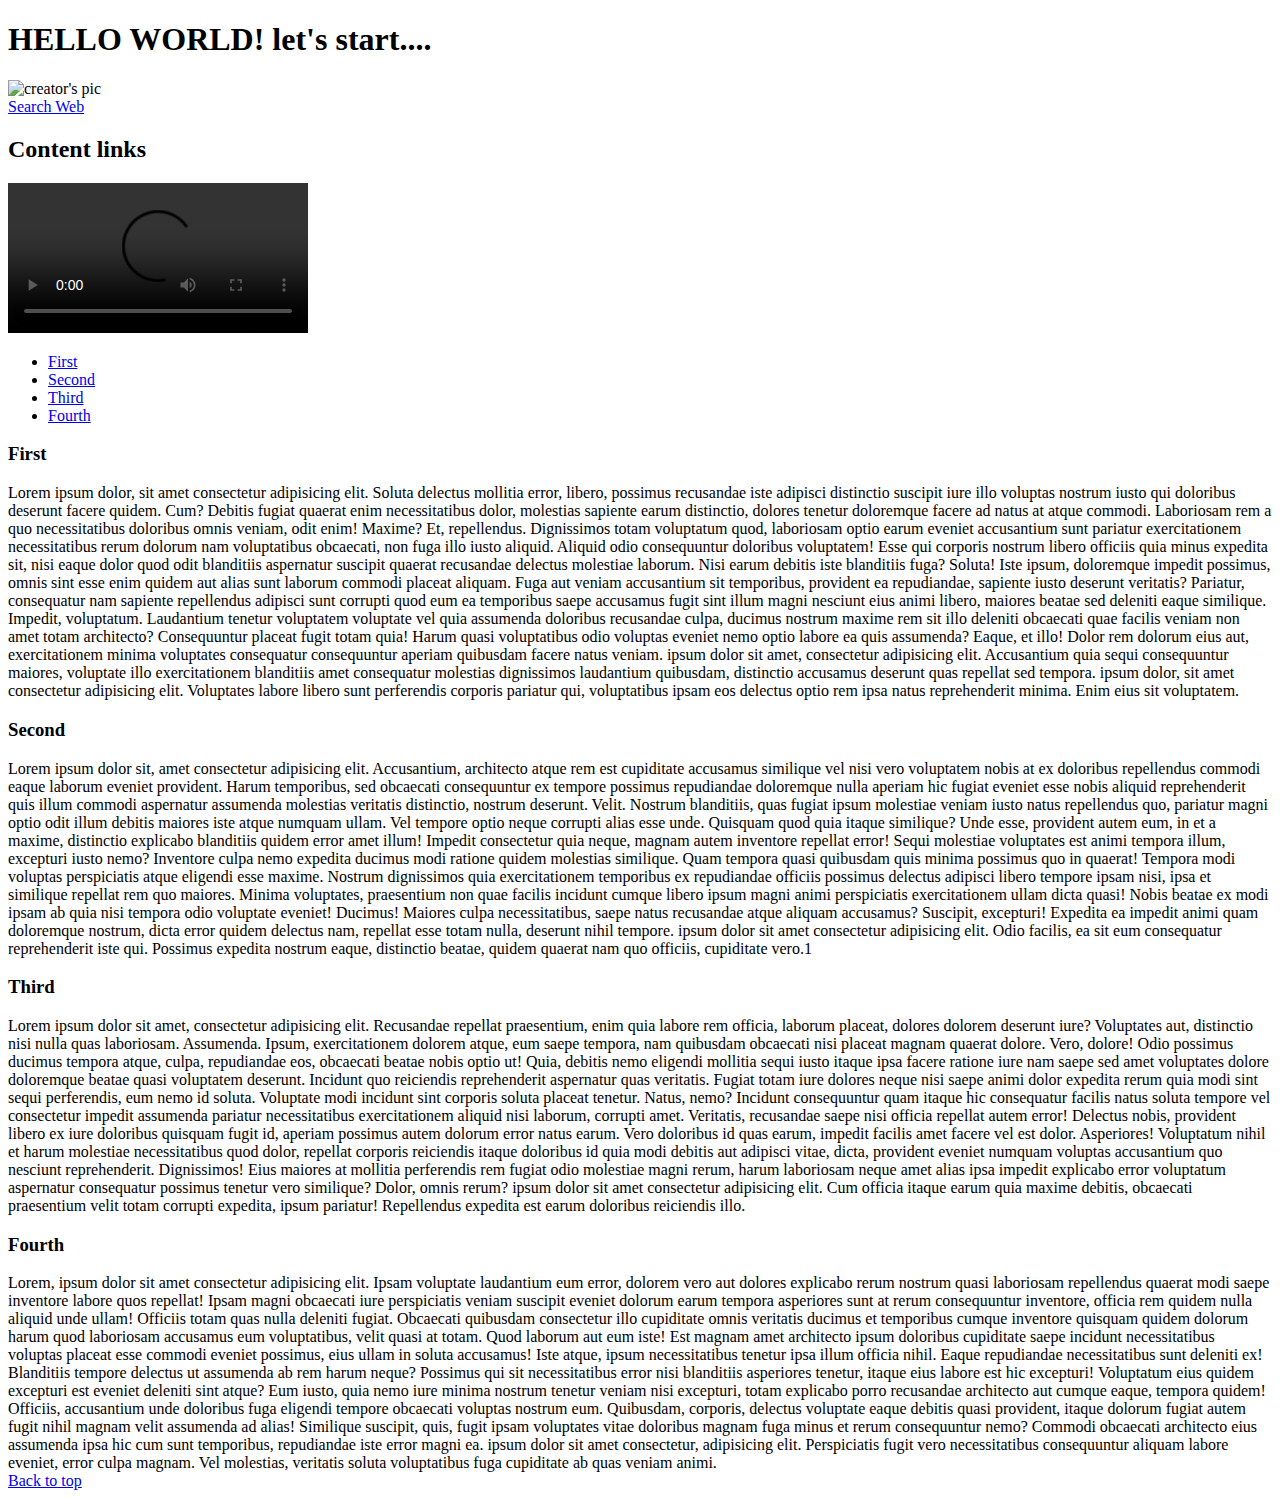
==== site/index1.html @ 944afb7f "changed" ====
<!DOCTYPE html>
<html lang="en">
<head>
    <meta charset="UTF-8">
    <meta name="viewport" content="width=device-width, initial-scale=1.0">
    <title>Hello Coursera</title>
    <link rel="stylesheet" href="./style.css">
</head>
<body>

    <h1>HELLO WORLD! let's&nbsp;start....</h1>
    
    <img src="/new/pexels-photo-441379.jpeg" alt="creator's pic" height="300" width="800">
    <section>
        <a href="http://www.google.com" target="_blank" >Search Web</a>
        <h2 id="top">Content links</h2>
    </section>
   <section><video id="spatial-computing-video"  data-inline-media-plugins="ObjectFitFix, AnimLoad, AnimPlayReset, ViewportSourceBaseRes, PlayPauseButton, PlayProgress" data-inline-media-play-keyframe="{ &quot;start&quot;: &quot;css(--foundation-video-start, a0)&quot;, &quot;end&quot;: &quot;css(--foundation-video-end, a0)&quot;, &quot;anchors&quot;: [&quot;.foundations-copy-container .copy-1 .foundation-headline&quot;, &quot;.foundations-copy-container .copy-2 .foundation-headline&quot;] }" data-inline-media-load-keyframe="{ &quot;start&quot;: &quot;css(--foundation-video-start, a0) - 80vh&quot;, &quot;end&quot;: &quot;css(--foundation-video-end, a0) + 60vh&quot;, &quot;anchors&quot;: [&quot;.foundations-copy-container .copy-1 .foundation-headline&quot;, &quot;.foundations-copy-container .copy-2 .foundation-headline&quot;] }" data-inline-media-pause-on-exit="true" data-inline-media-reset-on-exit="true" aria-label="Person wearing Apple Vision Pro and viewing the Home Screen animation" controls role="img" style="" src="/new/sky.mp4"></video></section>
    <section>
        <ul>
        <li><a href="#1">First</a></li>
        <li><a href="#2">Second</a></li>
        <li><a href="#3">Third</a></li>
        <li><a href="#4">Fourth</a></li>
        </ul>
     
    </section>
    <section id="1"> 
        <h3>First</h3>
       Lorem ipsum dolor, sit amet consectetur adipisicing elit. Soluta delectus mollitia error, libero, possimus recusandae iste adipisci distinctio suscipit iure illo voluptas nostrum iusto qui doloribus deserunt facere quidem. Cum?
       Debitis fugiat quaerat enim necessitatibus dolor, molestias sapiente earum distinctio, dolores tenetur doloremque facere ad natus at atque commodi. Laboriosam rem a quo necessitatibus doloribus omnis veniam, odit enim! Maxime?
       Et, repellendus. Dignissimos totam voluptatum quod, laboriosam optio earum eveniet accusantium sunt pariatur exercitationem necessitatibus rerum dolorum nam voluptatibus obcaecati, non fuga illo iusto aliquid. Aliquid odio consequuntur doloribus voluptatem!
       Esse qui corporis nostrum libero officiis quia minus expedita sit, nisi eaque dolor quod odit blanditiis aspernatur suscipit quaerat recusandae delectus molestiae laborum. Nisi earum debitis iste blanditiis fuga? Soluta!
       Iste ipsum, doloremque impedit possimus, omnis sint esse enim quidem aut alias sunt laborum commodi placeat aliquam. Fuga aut veniam accusantium sit temporibus, provident ea repudiandae, sapiente iusto deserunt veritatis?
       Pariatur, consequatur nam sapiente repellendus adipisci sunt corrupti quod eum ea temporibus saepe accusamus fugit sint illum magni nesciunt eius animi libero, maiores beatae sed deleniti eaque similique. Impedit, voluptatum.
       Laudantium tenetur voluptatem voluptate vel quia assumenda doloribus recusandae culpa, ducimus nostrum maxime rem sit illo deleniti obcaecati quae facilis veniam non amet totam architecto? Consequuntur placeat fugit totam quia!
       Harum quasi voluptatibus odio voluptas eveniet nemo optio labore ea quis assumenda? Eaque, et illo! Dolor rem dolorum eius aut, exercitationem minima voluptates consequatur consequuntur aperiam quibusdam facere natus veniam. ipsum dolor sit amet, consectetur adipisicing elit. Accusantium quia sequi consequuntur maiores, voluptate illo exercitationem blanditiis amet consequatur molestias dignissimos laudantium quibusdam, distinctio accusamus deserunt quas repellat sed tempora. ipsum dolor, sit amet consectetur adipisicing elit. Voluptates labore libero sunt perferendis corporis pariatur qui, voluptatibus ipsam eos delectus optio rem ipsa natus reprehenderit minima. Enim eius sit voluptatem. 
    </section>
    <section id="2">
        <h3>Second</h3>
        Lorem ipsum dolor sit, amet consectetur adipisicing elit. Accusantium, architecto atque rem est cupiditate accusamus similique vel nisi vero voluptatem nobis at ex doloribus repellendus commodi eaque laborum eveniet provident.
        Harum temporibus, sed obcaecati consequuntur ex tempore possimus repudiandae doloremque nulla aperiam hic fugiat eveniet esse nobis aliquid reprehenderit quis illum commodi aspernatur assumenda molestias veritatis distinctio, nostrum deserunt. Velit.
        Nostrum blanditiis, quas fugiat ipsum molestiae veniam iusto natus repellendus quo, pariatur magni optio odit illum debitis maiores iste atque numquam ullam. Vel tempore optio neque corrupti alias esse unde.
        Quisquam quod quia itaque similique? Unde esse, provident autem eum, in et a maxime, distinctio explicabo blanditiis quidem error amet illum! Impedit consectetur quia neque, magnam autem inventore repellat error!
        Sequi molestiae voluptates est animi tempora illum, excepturi iusto nemo? Inventore culpa nemo expedita ducimus modi ratione quidem molestias similique. Quam tempora quasi quibusdam quis minima possimus quo in quaerat!
        Tempora modi voluptas perspiciatis atque eligendi esse maxime. Nostrum dignissimos quia exercitationem temporibus ex repudiandae officiis possimus delectus adipisci libero tempore ipsam nisi, ipsa et similique repellat rem quo maiores.
        Minima voluptates, praesentium non quae facilis incidunt cumque libero ipsum magni animi perspiciatis exercitationem ullam dicta quasi! Nobis beatae ex modi ipsam ab quia nisi tempora odio voluptate eveniet! Ducimus!
        Maiores culpa necessitatibus, saepe natus recusandae atque aliquam accusamus? Suscipit, excepturi! Expedita ea impedit animi quam doloremque nostrum, dicta error quidem delectus nam, repellat esse totam nulla, deserunt nihil tempore. ipsum dolor sit amet consectetur adipisicing elit. Odio facilis, ea sit eum consequatur reprehenderit iste qui. Possimus expedita nostrum eaque, distinctio beatae, quidem quaerat nam quo officiis, cupiditate vero.1
    </section>
    <section id="3">
        <h3>Third</h3>
        Lorem ipsum dolor sit amet, consectetur adipisicing elit. Recusandae repellat praesentium, enim quia labore rem officia, laborum placeat, dolores dolorem deserunt iure? Voluptates aut, distinctio nisi nulla quas laboriosam. Assumenda.
        Ipsum, exercitationem dolorem atque, eum saepe tempora, nam quibusdam obcaecati nisi placeat magnam quaerat dolore. Vero, dolore! Odio possimus ducimus tempora atque, culpa, repudiandae eos, obcaecati beatae nobis optio ut!
        Quia, debitis nemo eligendi mollitia sequi iusto itaque ipsa facere ratione iure nam saepe sed amet voluptates dolore doloremque beatae quasi voluptatem deserunt. Incidunt quo reiciendis reprehenderit aspernatur quas veritatis.
        Fugiat totam iure dolores neque nisi saepe animi dolor expedita rerum quia modi sint sequi perferendis, eum nemo id soluta. Voluptate modi incidunt sint corporis soluta placeat tenetur. Natus, nemo?
        Incidunt consequuntur quam itaque hic consequatur facilis natus soluta tempore vel consectetur impedit assumenda pariatur necessitatibus exercitationem aliquid nisi laborum, corrupti amet. Veritatis, recusandae saepe nisi officia repellat autem error!
        Delectus nobis, provident libero ex iure doloribus quisquam fugit id, aperiam possimus autem dolorum error natus earum. Vero doloribus id quas earum, impedit facilis amet facere vel est dolor. Asperiores!
        Voluptatum nihil et harum molestiae necessitatibus quod dolor, repellat corporis reiciendis itaque doloribus id quia modi debitis aut adipisci vitae, dicta, provident eveniet numquam voluptas accusantium quo nesciunt reprehenderit. Dignissimos!
        Eius maiores at mollitia perferendis rem fugiat odio molestiae magni rerum, harum laboriosam neque amet alias ipsa impedit explicabo error voluptatum aspernatur consequatur possimus tenetur vero similique? Dolor, omnis rerum? ipsum dolor sit amet consectetur adipisicing elit. Cum officia itaque earum quia maxime debitis, obcaecati praesentium velit totam corrupti expedita, ipsum pariatur! Repellendus expedita est earum doloribus reiciendis illo.
    </section>
    <section id="4">
        <h3>Fourth</h3>
        Lorem, ipsum dolor sit amet consectetur adipisicing elit. Ipsam voluptate laudantium eum error, dolorem vero aut dolores explicabo rerum nostrum quasi laboriosam repellendus quaerat modi saepe inventore labore quos repellat!
        Ipsam magni obcaecati iure perspiciatis veniam suscipit eveniet dolorum earum tempora asperiores sunt at rerum consequuntur inventore, officia rem quidem nulla aliquid unde ullam! Officiis totam quas nulla deleniti fugiat.
        Obcaecati quibusdam consectetur illo cupiditate omnis veritatis ducimus et temporibus cumque inventore quisquam quidem dolorum harum quod laboriosam accusamus eum voluptatibus, velit quasi at totam. Quod laborum aut eum iste!
        Est magnam amet architecto ipsum doloribus cupiditate saepe incidunt necessitatibus voluptas placeat esse commodi eveniet possimus, eius ullam in soluta accusamus! Iste atque, ipsum necessitatibus tenetur ipsa illum officia nihil.
        Eaque repudiandae necessitatibus sunt deleniti ex! Blanditiis tempore delectus ut assumenda ab rem harum neque? Possimus qui sit necessitatibus error nisi blanditiis asperiores tenetur, itaque eius labore est hic excepturi!
        Voluptatum eius quidem excepturi est eveniet deleniti sint atque? Eum iusto, quia nemo iure minima nostrum tenetur veniam nisi excepturi, totam explicabo porro recusandae architecto aut cumque eaque, tempora quidem!
        Officiis, accusantium unde doloribus fuga eligendi tempore obcaecati voluptas nostrum eum. Quibusdam, corporis, delectus voluptate eaque debitis quasi provident, itaque dolorum fugiat autem fugit nihil magnam velit assumenda ad alias!
        Similique suscipit, quis, fugit ipsam voluptates vitae doloribus magnam fuga minus et rerum consequuntur nemo? Commodi obcaecati architecto eius assumenda ipsa hic cum sunt temporibus, repudiandae iste error magni ea. ipsum dolor sit amet consectetur, adipisicing elit. Perspiciatis fugit vero necessitatibus consequuntur aliquam labore eveniet, error culpa magnam. Vel molestias, veritatis soluta voluptatibus fuga cupiditate ab quas veniam animi.
    </section>

    <a href="#top">Back to top</a></h1> 
    <!--
        
    <h3>helllo</h3> -->
</body>
</html>
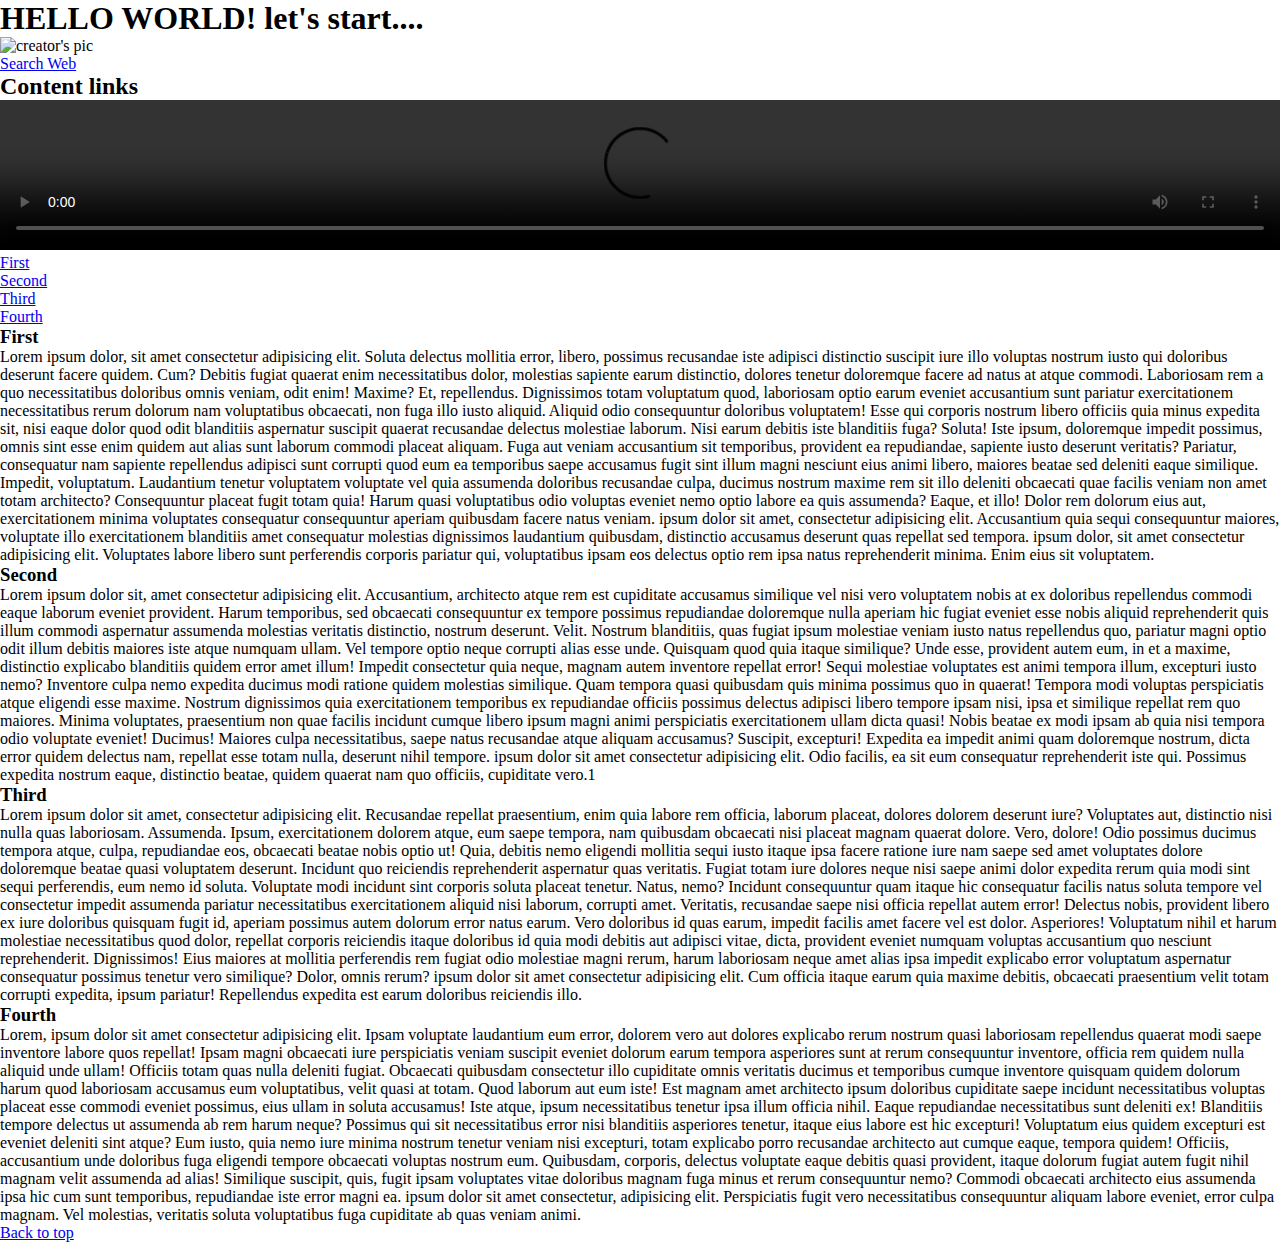
==== commit 237ce3ec: "Update index1.html" ====
--- a/site/index1.html
+++ b/site/index1.html
@@ -10,7 +10,7 @@
 
     <h1>HELLO WORLD! let's&nbsp;start....</h1>
     
-    <img src="/new/pexels-photo-441379.jpeg" alt="creator's pic" height="300" width="800">
+    <img src="https://github.com/Khizar29/coursera-test/blob/main/site/new/sky.mp4" alt="creator's pic" height="300" width="800">
     <section>
         <a href="http://www.google.com" target="_blank" >Search Web</a>
         <h2 id="top">Content links</h2>
@@ -75,4 +75,4 @@
         
     <h3>helllo</h3> -->
 </body>
-</html>+</html>
--- a/site/style.css
+++ b/site/style.css
@@ -0,0 +1,24 @@
+*{
+    margin: 0;
+    padding: 0;
+    box-sizing: border-box;
+
+}
+.container{
+    width: 100wh;
+    height: 100vh;
+    background-color: blueviolet;
+}
+video {
+    object-fit: contain;
+    overflow-clip-margin: content-box;
+    overflow: clip;
+    overflow-x: ;
+    overflow-y: ;
+    width: 100%;
+    height: auto;
+}
+@media only screen and (max-width: 734px)
+ {
+   video width: 100%;
+}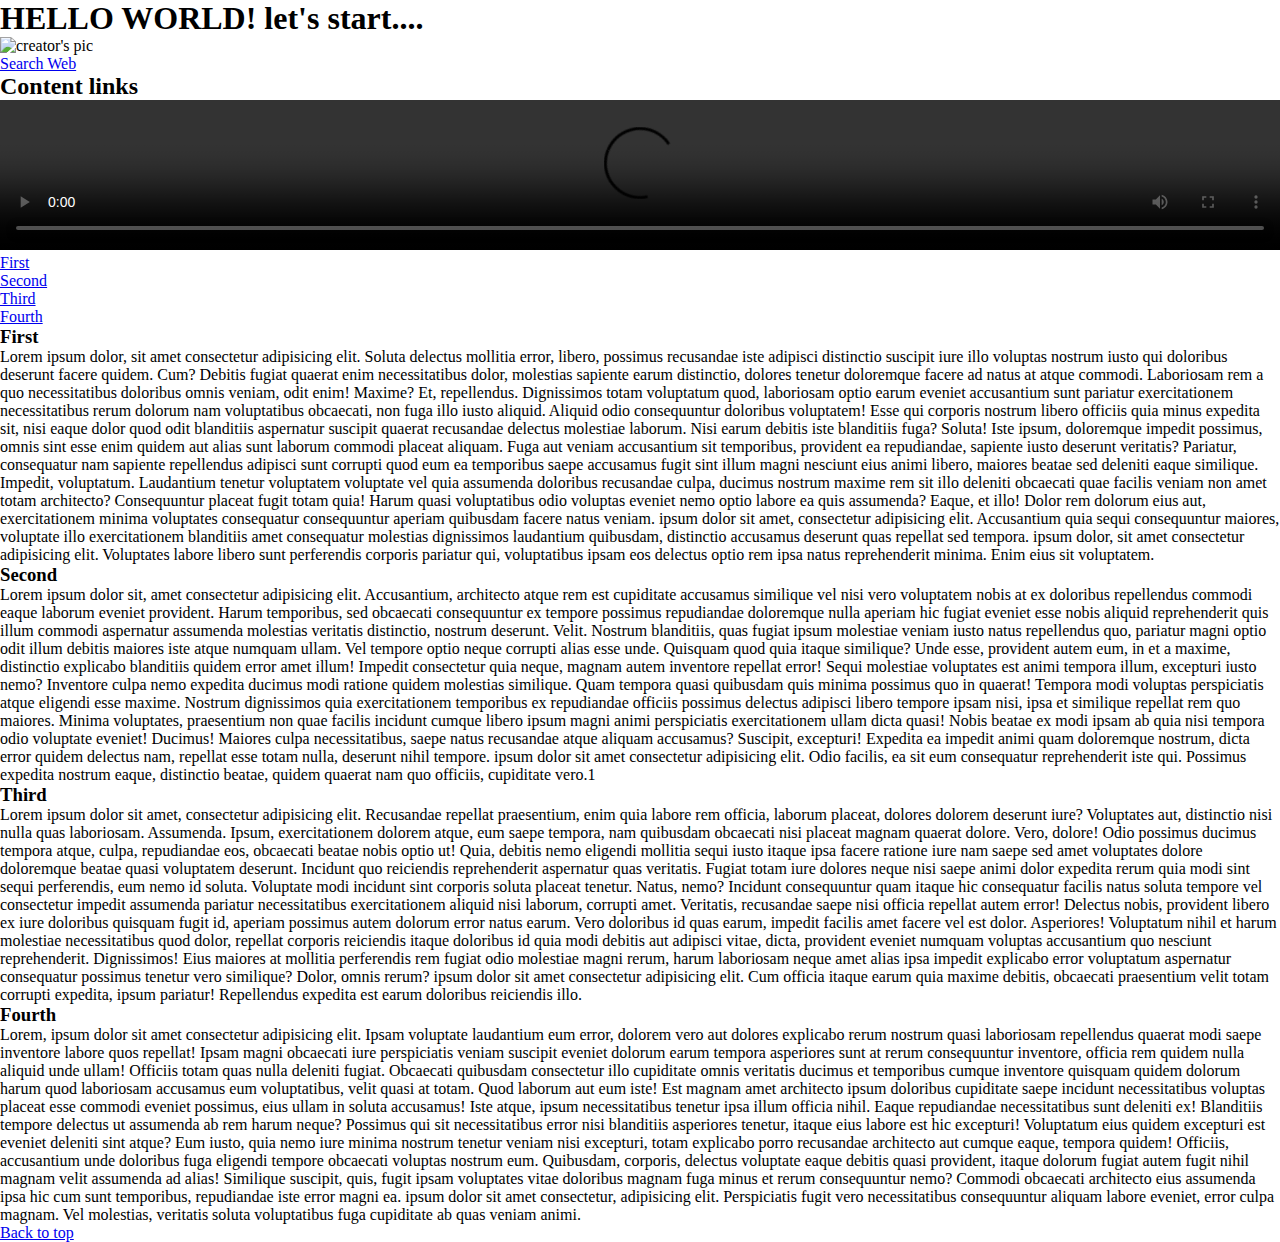
==== commit d58d77dd: "Update index1.html" ====
--- a/site/index1.html
+++ b/site/index1.html
@@ -10,7 +10,7 @@
 
     <h1>HELLO WORLD! let's&nbsp;start....</h1>
     
-    <img src="https://github.com/Khizar29/coursera-test/blob/main/site/new/sky.mp4" alt="creator's pic" height="300" width="800">
+    <img src="site/new/pexels-photo-441379.jpeg" alt="creator's pic" height="300" width="800">
     <section>
         <a href="http://www.google.com" target="_blank" >Search Web</a>
         <h2 id="top">Content links</h2>
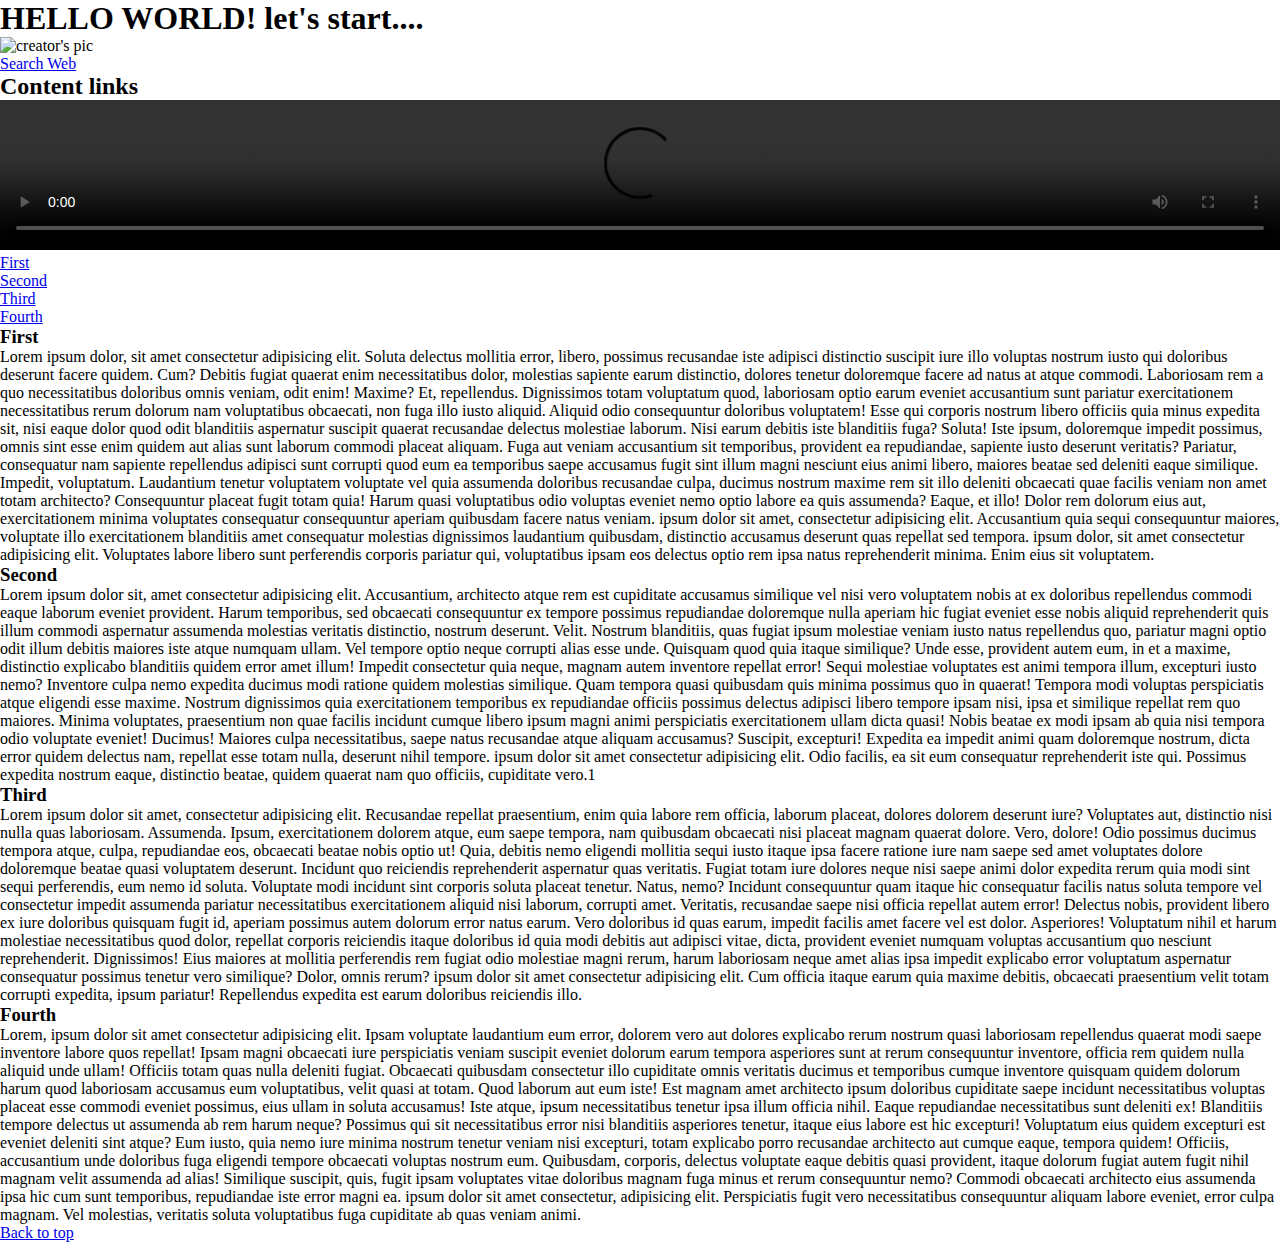
==== commit 68dc29e2: "Update index1.html" ====
--- a/site/index1.html
+++ b/site/index1.html
@@ -10,7 +10,7 @@
 
     <h1>HELLO WORLD! let's&nbsp;start....</h1>
     
-    <img src="site/new/pexels-photo-441379.jpeg" alt="creator's pic" height="300" width="800">
+    <img src="https://github.com/Khizar29/coursera-test/blob/d58d77dde367b240b245d7abfdb109a1aa594f4a/site/new/pexels-photo-441379.jpeg" alt="creator's pic" height="300" width="800">
     <section>
         <a href="http://www.google.com" target="_blank" >Search Web</a>
         <h2 id="top">Content links</h2>
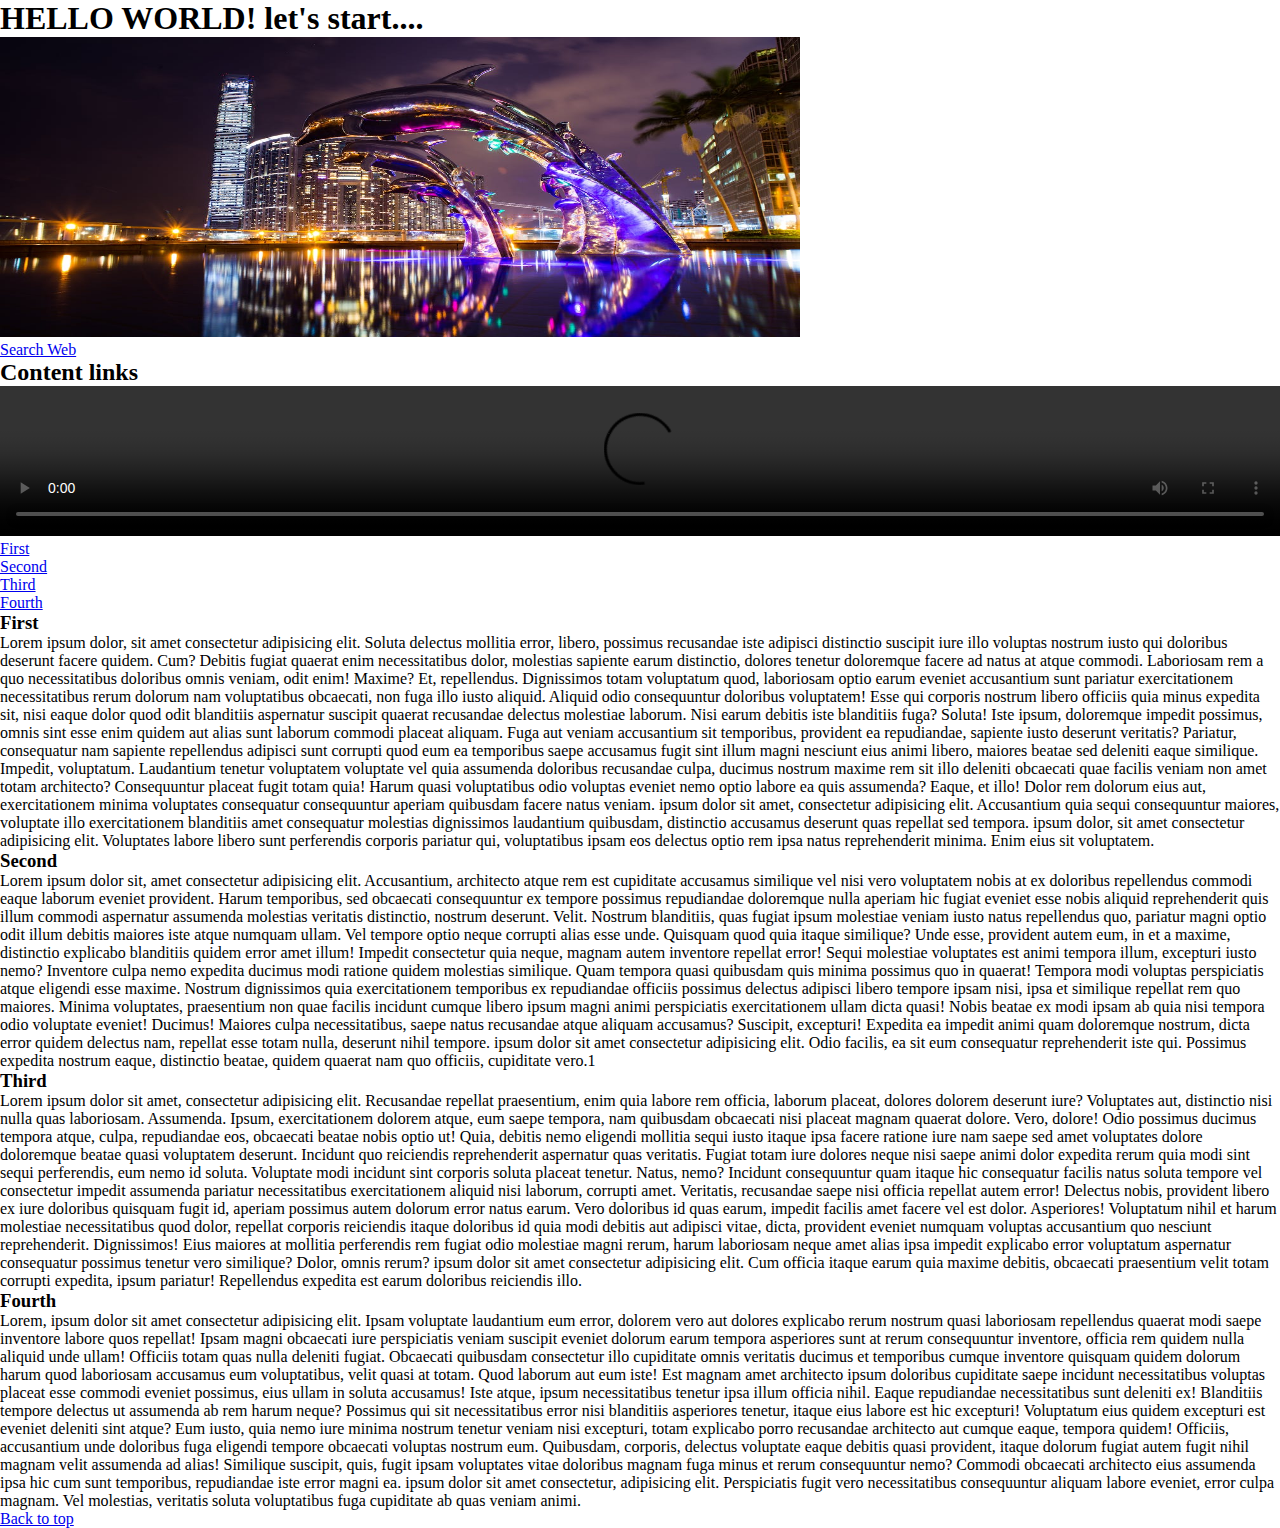
==== commit 13830418: "Update index1.html" ====
--- a/site/index1.html
+++ b/site/index1.html
@@ -10,7 +10,7 @@
 
     <h1>HELLO WORLD! let's&nbsp;start....</h1>
     
-    <img src="https://github.com/Khizar29/coursera-test/blob/d58d77dde367b240b245d7abfdb109a1aa594f4a/site/new/pexels-photo-441379.jpeg" alt="creator's pic" height="300" width="800">
+    <img src="./new/pexels-photo-441379.jpeg" alt="creator's pic" height="300" width="800">
     <section>
         <a href="http://www.google.com" target="_blank" >Search Web</a>
         <h2 id="top">Content links</h2>
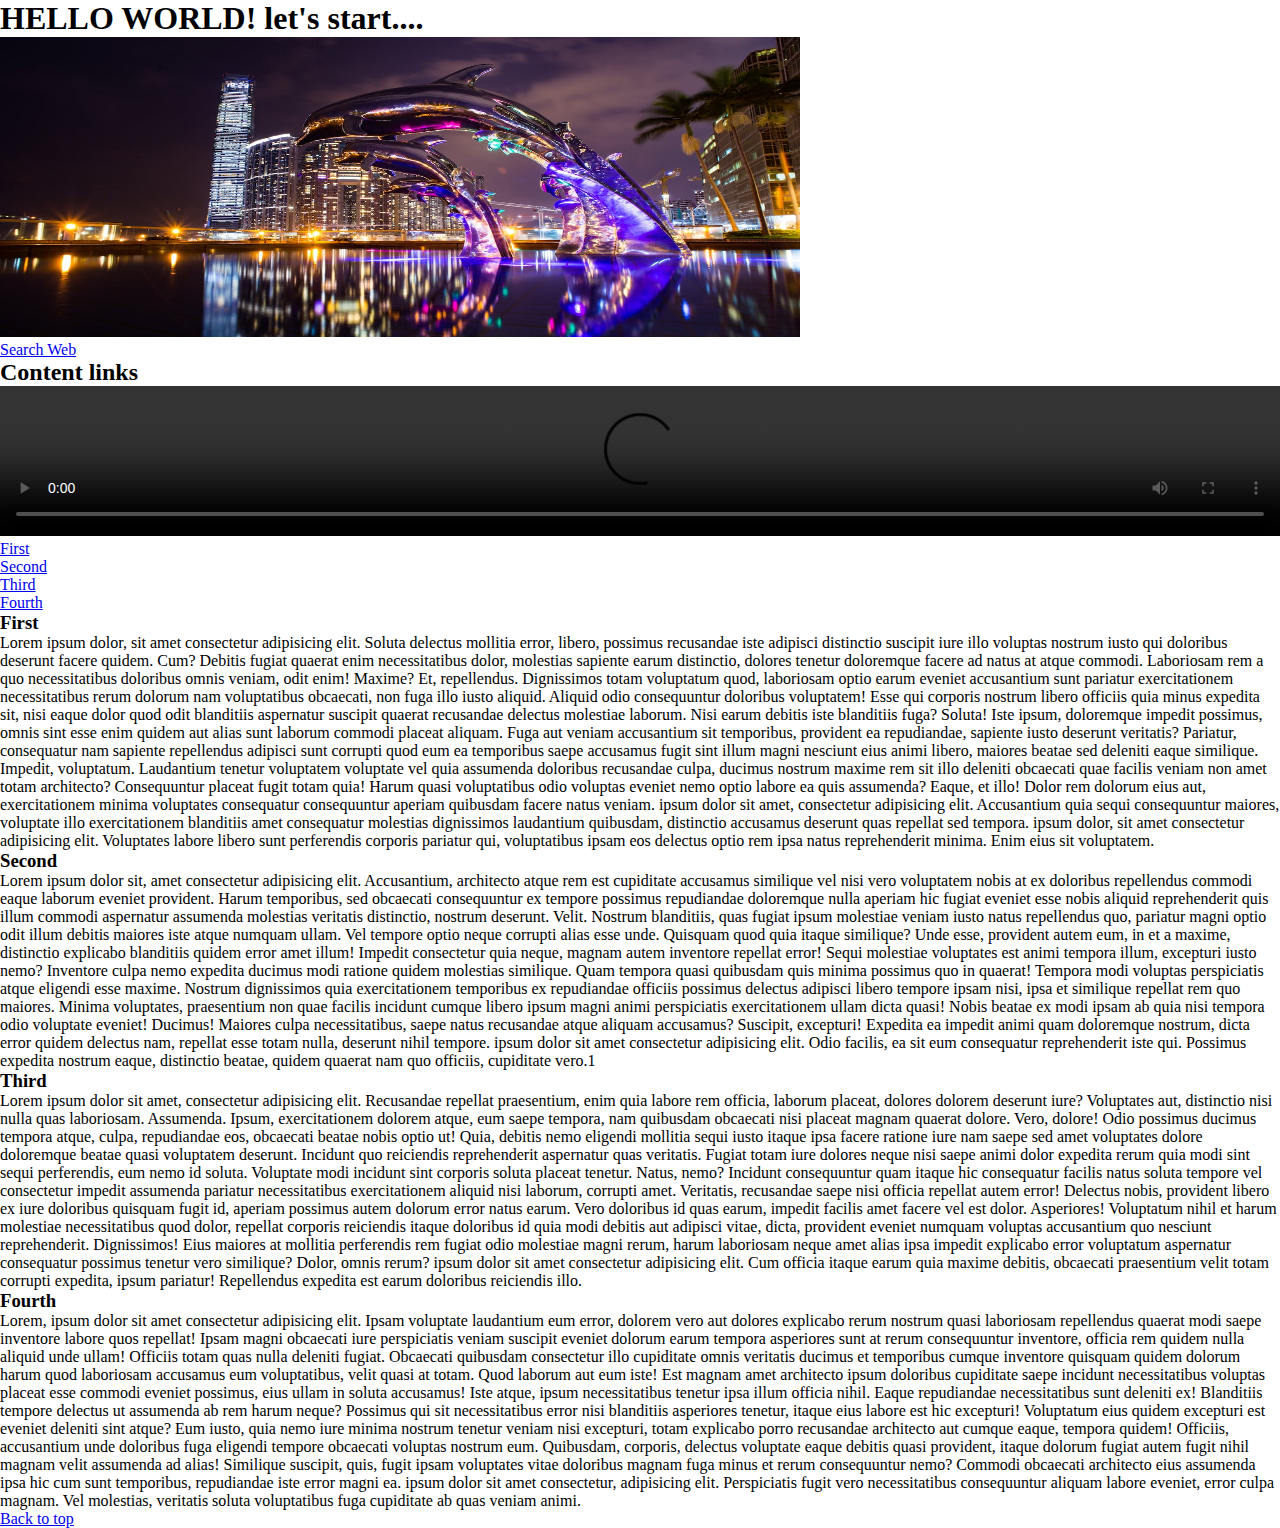
==== commit 6e90ea8b: "Update index1.html" ====
--- a/site/index1.html
+++ b/site/index1.html
@@ -10,7 +10,7 @@
 
     <h1>HELLO WORLD! let's&nbsp;start....</h1>
     
-    <img src="./new/pexels-photo-441379.jpeg" alt="creator's pic" height="300" width="800">
+    <img src="new/pexels-photo-441379.jpeg" alt="creator's pic" height="300" width="800">
     <section>
         <a href="http://www.google.com" target="_blank" >Search Web</a>
         <h2 id="top">Content links</h2>
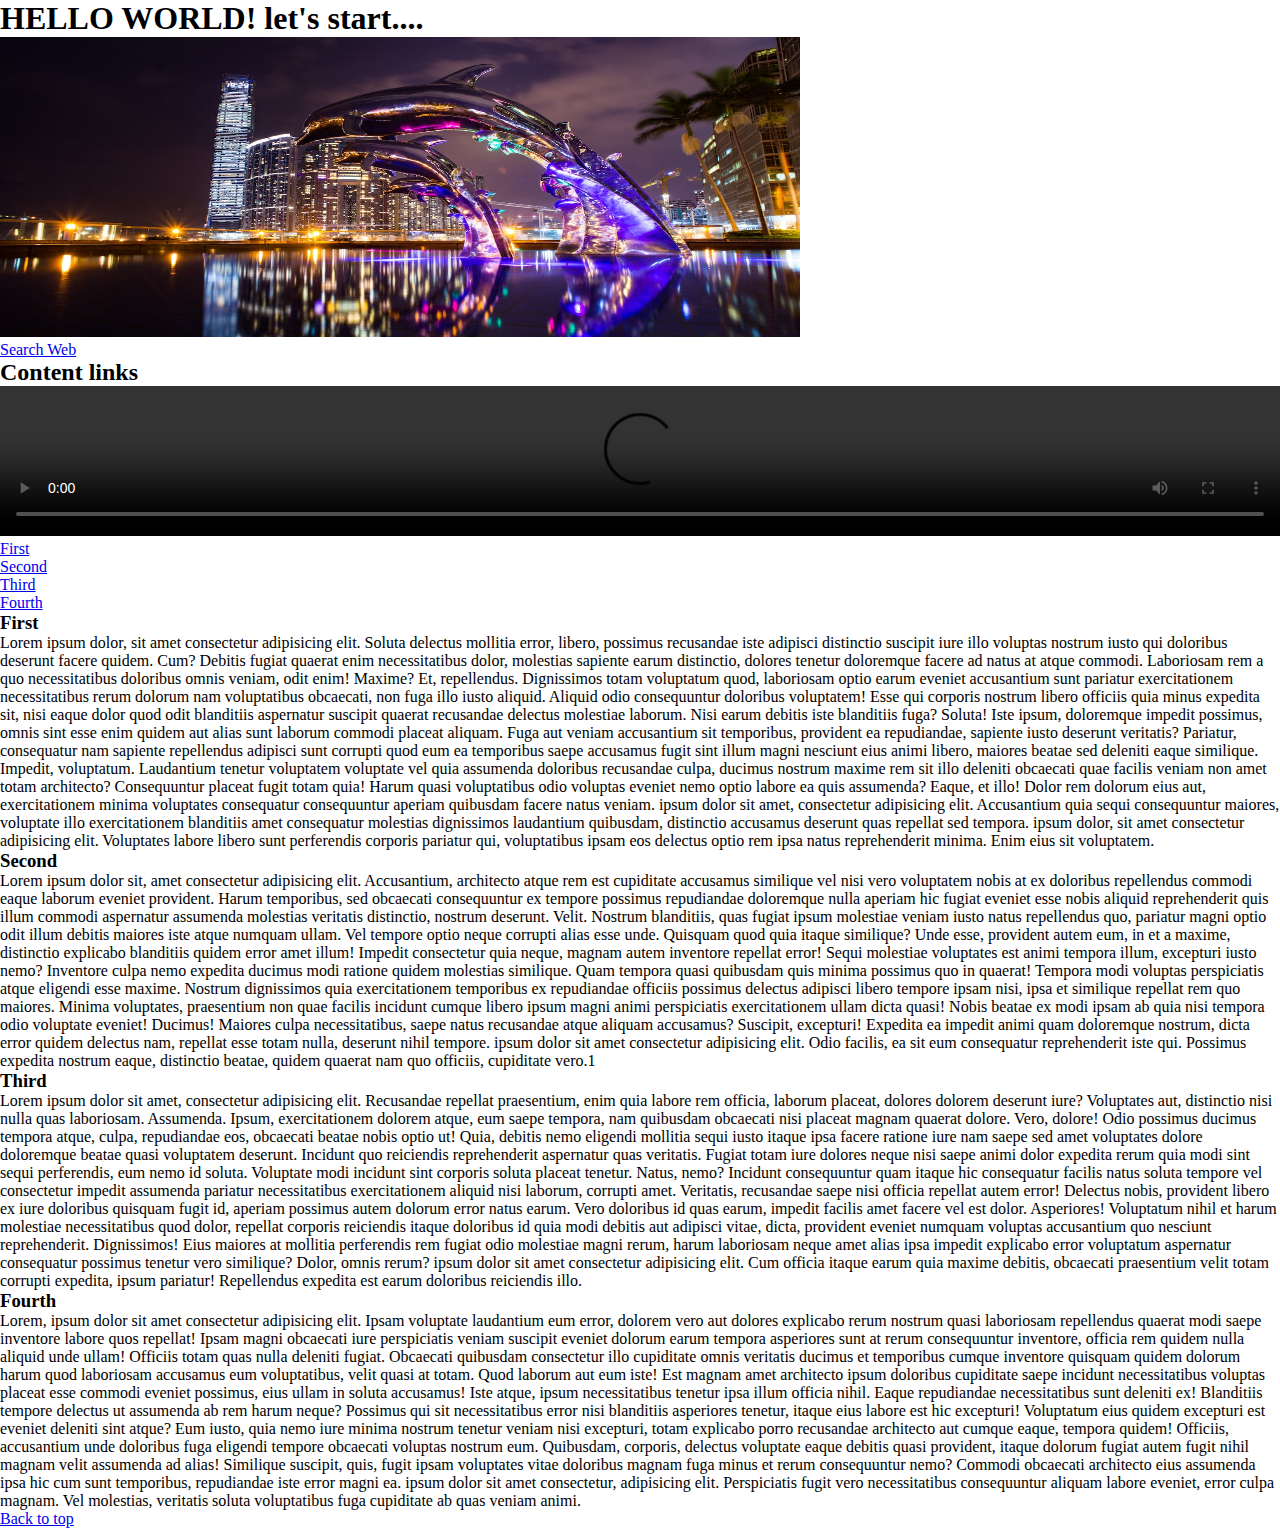
==== commit c408e28b: "new" ====
--- a/site/index1.html
+++ b/site/index1.html
@@ -15,7 +15,7 @@
         <a href="http://www.google.com" target="_blank" >Search Web</a>
         <h2 id="top">Content links</h2>
     </section>
-   <section><video id="spatial-computing-video"  data-inline-media-plugins="ObjectFitFix, AnimLoad, AnimPlayReset, ViewportSourceBaseRes, PlayPauseButton, PlayProgress" data-inline-media-play-keyframe="{ &quot;start&quot;: &quot;css(--foundation-video-start, a0)&quot;, &quot;end&quot;: &quot;css(--foundation-video-end, a0)&quot;, &quot;anchors&quot;: [&quot;.foundations-copy-container .copy-1 .foundation-headline&quot;, &quot;.foundations-copy-container .copy-2 .foundation-headline&quot;] }" data-inline-media-load-keyframe="{ &quot;start&quot;: &quot;css(--foundation-video-start, a0) - 80vh&quot;, &quot;end&quot;: &quot;css(--foundation-video-end, a0) + 60vh&quot;, &quot;anchors&quot;: [&quot;.foundations-copy-container .copy-1 .foundation-headline&quot;, &quot;.foundations-copy-container .copy-2 .foundation-headline&quot;] }" data-inline-media-pause-on-exit="true" data-inline-media-reset-on-exit="true" aria-label="Person wearing Apple Vision Pro and viewing the Home Screen animation" controls role="img" style="" src="/new/sky.mp4"></video></section>
+   <section><video id="spatial-computing-video"  controls src="new/sky.mp4"></video></section>
     <section>
         <ul>
         <li><a href="#1">First</a></li>
